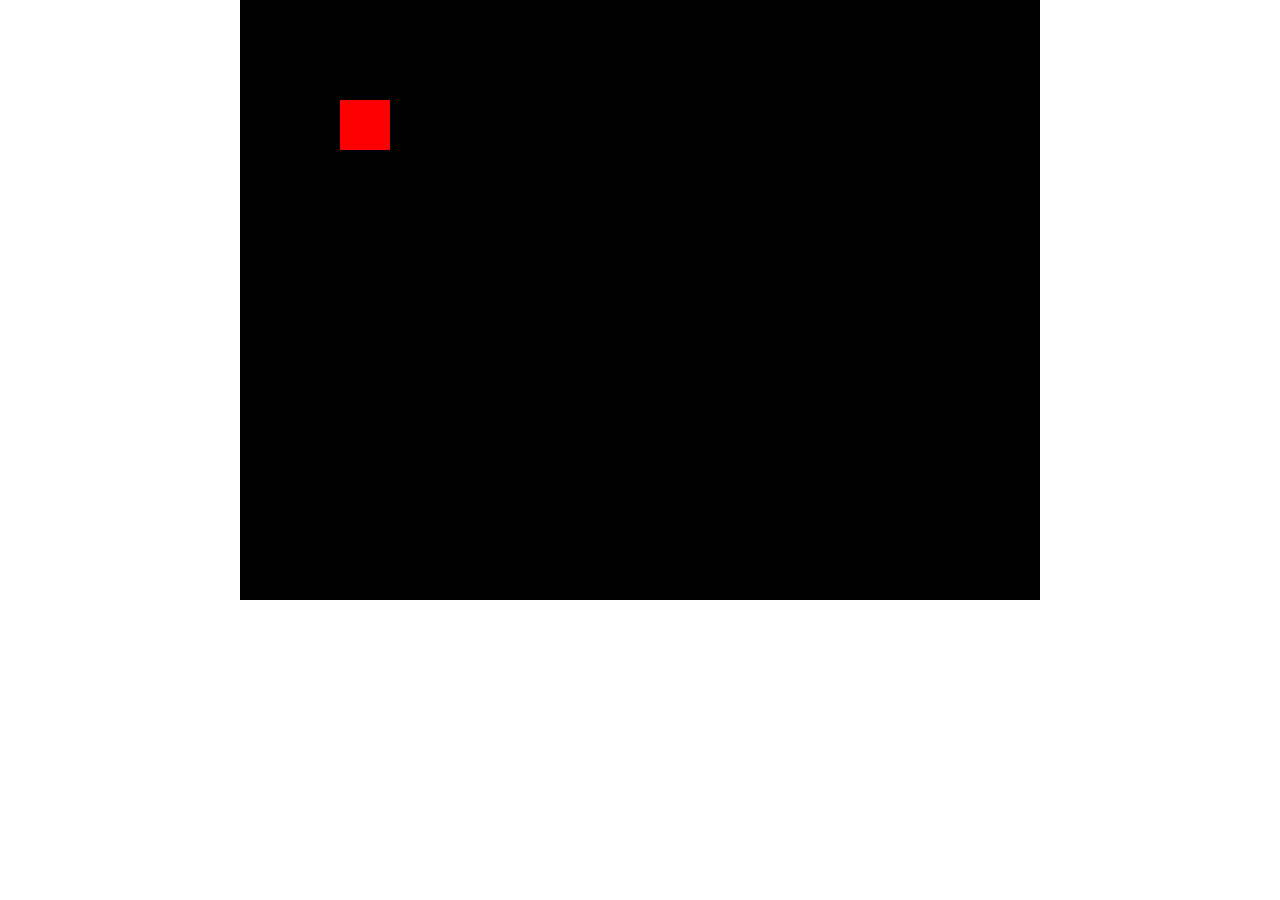
==== game.html @ 50c57c70 "Creating game.html page for Kingdom's Last Stand" ====
<!DOCTYPE html>
<html>
<head>
    <title>Kingdom's Last Stand</title>
    <style>
        body { margin: 0; }
        canvas { background: #000; display: block; margin: auto; }
    </style>
</head>
<body>
    <canvas id="gameCanvas" width="800" height="600"></canvas>
    <script>
        const canvas = document.getElementById('gameCanvas');
        const ctx = canvas.getContext('2d');
        let player = { x: 100, y: 100, size: 50, color: 'red' };

        function gameLoop() {
            ctx.clearRect(0, 0, canvas.width, canvas.height);
            ctx.fillStyle = player.color;
            ctx.fillRect(player.x, player.y, player.size, player.size);
            requestAnimationFrame(gameLoop);
        }

        document.addEventListener('keydown', (event) => {
            switch (event.key) {
                case 'ArrowUp': player.y -= 10; break;
                case 'ArrowDown': player.y += 10; break;
                case 'ArrowLeft': player.x -= 10; break;
                case 'ArrowRight': player.x += 10; break;
            }
        });

        gameLoop();
    </script>
</body>
</html>
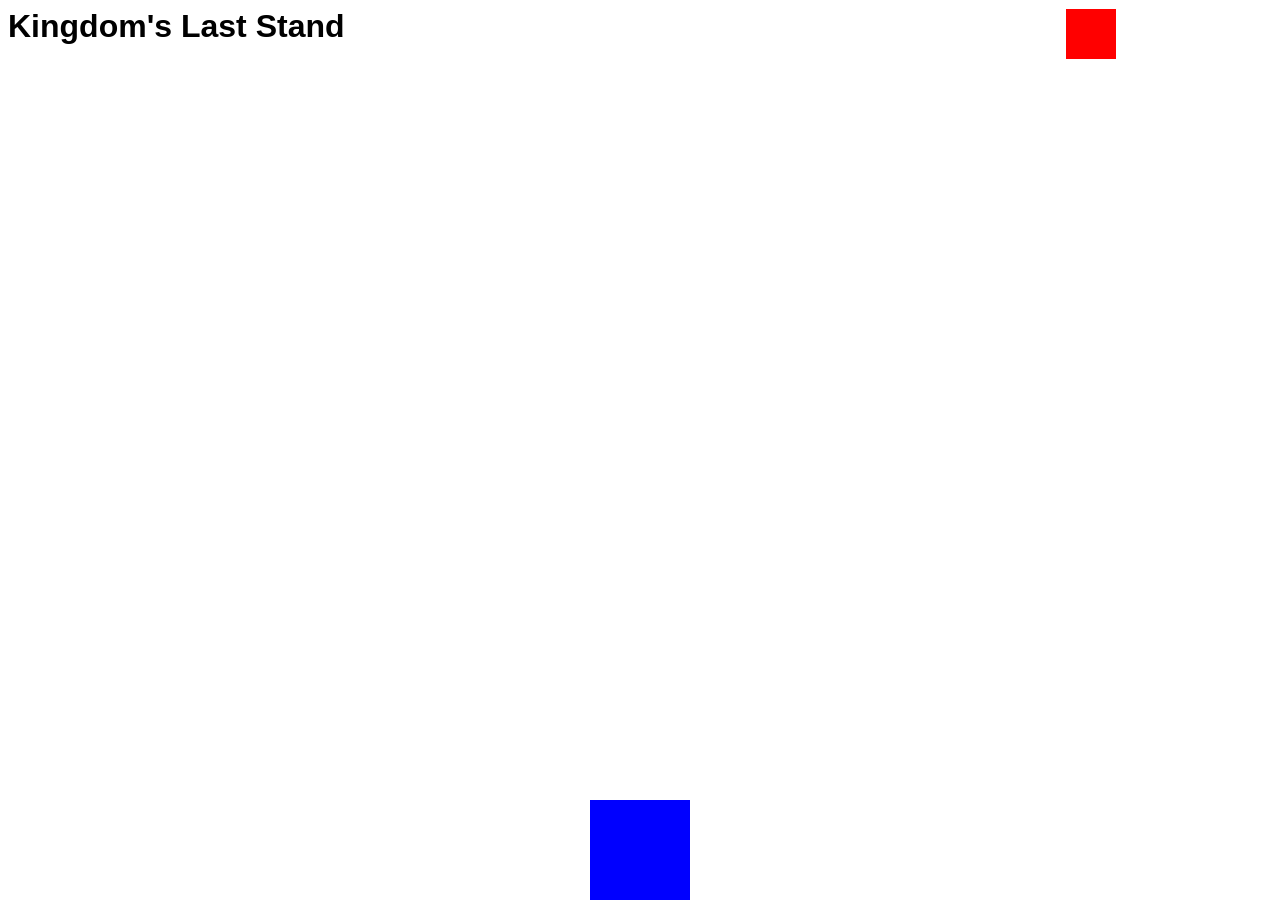
==== commit e6544177: "Update game.html with complete Kingdom's Last Stand game code." ====
--- a/game.html
+++ b/game.html
@@ -1,36 +1,81 @@
-<!DOCTYPE html>
 <html>
 <head>
     <title>Kingdom's Last Stand</title>
     <style>
-        body { margin: 0; }
-        canvas { background: #000; display: block; margin: auto; }
+        body { font-family: Arial, sans-serif; }
+        #shop { display: none; }
+        .enemy { position: absolute; width: 50px; height: 50px; background-color: red; }
+        .castle { position: absolute; width: 100px; height: 100px; background-color: blue; bottom: 0; left: 50%; transform: translateX(-50%); }
     </style>
 </head>
 <body>
-    <canvas id="gameCanvas" width="800" height="600"></canvas>
+    <h1>Kingdom's Last Stand</h1>
+    <div id="castle" class="castle"></div>
+    <div id="shop">
+        <h2>Shop</h2>
+        <button onclick="buyUpgrade()">Buy Upgrade</button>
+    </div>
     <script>
-        const canvas = document.getElementById('gameCanvas');
-        const ctx = canvas.getContext('2d');
-        let player = { x: 100, y: 100, size: 50, color: 'red' };
+        let wave = 0;
+        let enemies = [];
+        let enemyHP = 100;
+        let castleHealth = 1000;
 
-        function gameLoop() {
-            ctx.clearRect(0, 0, canvas.width, canvas.height);
-            ctx.fillStyle = player.color;
-            ctx.fillRect(player.x, player.y, player.size, player.size);
-            requestAnimationFrame(gameLoop);
+        function startGame() {
+            wave = 0;
+            newWave();
         }
 
-        document.addEventListener('keydown', (event) => {
-            switch (event.key) {
-                case 'ArrowUp': player.y -= 10; break;
-                case 'ArrowDown': player.y += 10; break;
-                case 'ArrowLeft': player.x -= 10; break;
-                case 'ArrowRight': player.x += 10; break;
+        function newWave() {
+            wave++;
+            enemyHP += 20 * wave;
+            spawnEnemies(wave);
+        }
+
+        function spawnEnemies(wave) {
+            for (let i = 0; i < wave; i++) {
+                let enemy = document.createElement('div');
+                enemy.className = 'enemy';
+                enemy.style.top = '0px';
+                enemy.style.left = Math.random() * window.innerWidth + 'px';
+                document.body.appendChild(enemy);
+                enemies.push(enemy);
+                moveEnemy(enemy);
             }
-        });
+        }
 
-        gameLoop();
+        function moveEnemy(enemy) {
+            let posY = 0;
+            let interval = setInterval(() => {
+                if (posY < window.innerHeight - 100) {
+                    posY += 1;
+                    enemy.style.top = posY + 'px';
+                } else {
+                    clearInterval(interval);
+                    castleHealth -= enemyHP;
+                    checkGameOver();
+                    enemy.remove();
+                }
+            }, 100);
+        }
+
+        function checkGameOver() {
+            if (castleHealth <= 0) {
+                alert('Game Over!');
+                clearEnemies();
+            }
+        }
+
+        function clearEnemies() {
+            enemies.forEach(enemy => enemy.remove());
+            enemies = [];
+        }
+
+        function buyUpgrade() {
+            // Implement upgrade logic here
+        }
+
+        startGame();
     </script>
 </body>
 </html>
